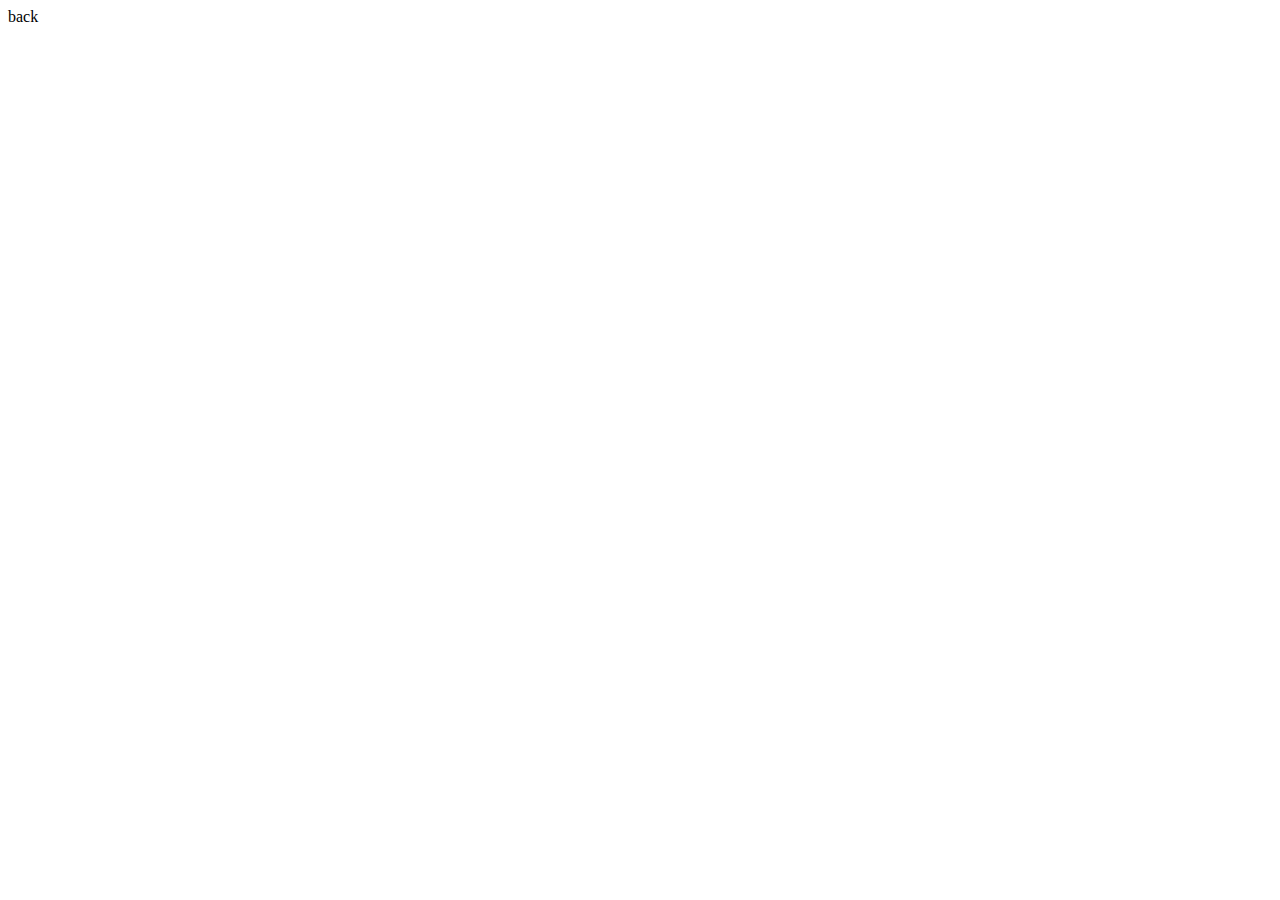
==== src/main/resources/templates/group.html @ 2ac507d4 "set up controller and domain objects" ====
<!DOCTYPE html SYSTEM "http://www.thymeleaf.org/dtd/xhtml1-strict-thymeleaf-spring4-4.dtd">

<html xmlns="http://www.w3.org/1999/xhtml"
      xmlns:th="http://www.thymeleaf.org">

<head>
    <title>Common Songs</title>
    <meta http-equiv="Content-Type" content="text/html; charset=UTF-8" />
</head>


<body>

<a th:href="@{'/'}">back</a>


</body>
</html>
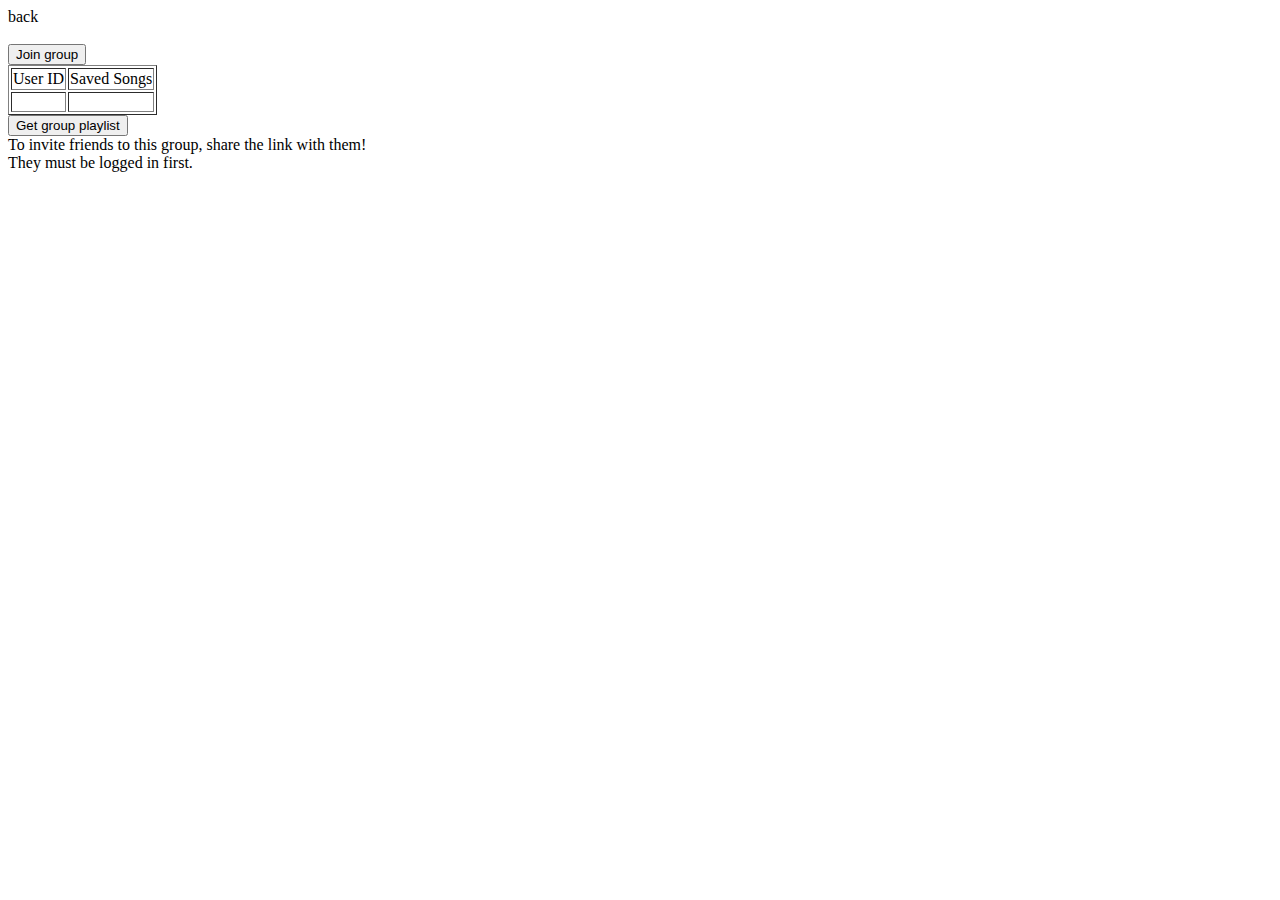
==== commit 08156720: "proper traversal to a group page, redirect to login page" ====
--- a/src/main/resources/templates/group.html
+++ b/src/main/resources/templates/group.html
@@ -12,6 +12,28 @@
 <body>
 
 <a th:href="@{'/'}">back</a>
+<br /><br />
+<input type="button" value="Join group" id="join" />
+<br />
+
+<table border="1">
+    <tr>
+        <td>User ID</td>
+        <td>Saved Songs</td>
+    </tr>
+    <tr th:each="user : ${group.users}">
+        <td>
+            <p th:text="${user.userId}"></p>
+        </td>
+        <td>
+            <p th:text="${#sets.size(user.savedSongs)}"></p>
+        </td>
+    </tr>
+</table>
+
+<input type="button" value="Get group playlist" id="compute" />
+<br />
+To invite friends to this group, share the link with them! <br /> They must be logged in first.
 
 
 </body>
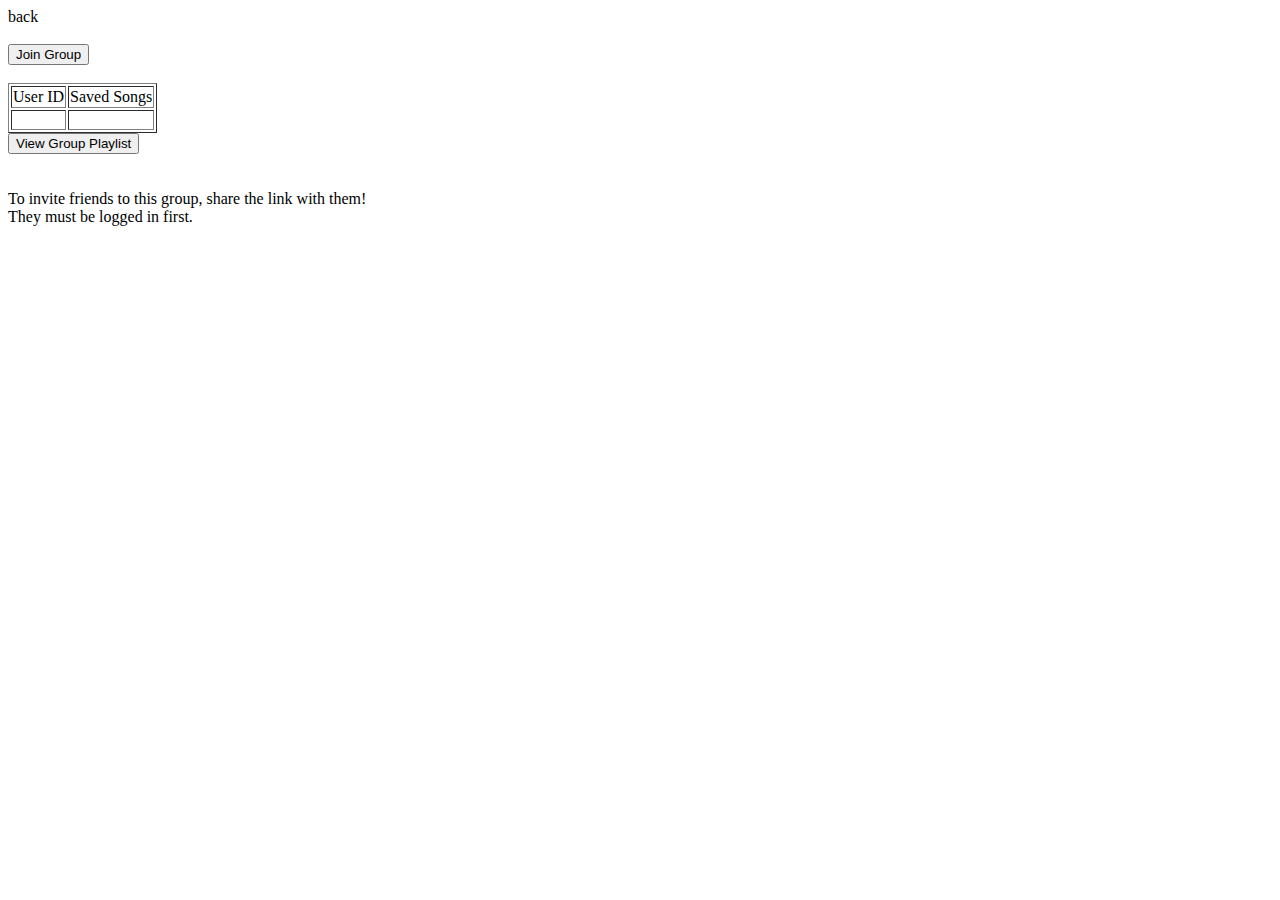
==== commit 1777d236: "display playlist" ====
--- a/src/main/resources/templates/group.html
+++ b/src/main/resources/templates/group.html
@@ -8,32 +8,40 @@
     <meta http-equiv="Content-Type" content="text/html; charset=UTF-8" />
 </head>
 
-
 <body>
 
-<a th:href="@{'/'}">back</a>
-<br /><br />
-<input type="button" value="Join group" id="join" />
-<br />
+    <a th:href="@{'/'}">back</a>
 
-<table border="1">
-    <tr>
-        <td>User ID</td>
-        <td>Saved Songs</td>
-    </tr>
-    <tr th:each="user : ${group.users}">
-        <td>
-            <p th:text="${user.userId}"></p>
-        </td>
-        <td>
-            <p th:text="${#sets.size(user.savedSongs)}"></p>
-        </td>
-    </tr>
-</table>
+    <br /><br />
 
-<input type="button" value="Get group playlist" id="compute" />
-<br />
-To invite friends to this group, share the link with them! <br /> They must be logged in first.
+    <form ACTION="#" th:action="@{/group/join}" method="POST">
+        <input type="hidden" th:name="groupId" th:value="${group.groupId}" />
+        <button>Join Group</button>
+    </form>
+
+    <br />
+
+    <table border="1">
+        <tr>
+            <td>User ID</td>
+            <td>Saved Songs</td>
+        </tr>
+        <tr th:each="user : ${group.users}">
+            <td>
+                <p th:text="${user.userId}"></p>
+            </td>
+            <td>
+                <p th:text="${#sets.size(user.savedSongs)}"></p>
+            </td>
+        </tr>
+    </table>
+
+    <form ACTION="#" th:action="@{/group/view}" method="POST">
+        <input type="hidden" th:name="groupId" th:value="${group.groupId}" />
+        <button>View Group Playlist</button>
+    </form>
+    <br /><br />
+    To invite friends to this group, share the link with them! <br /> They must be logged in first.
 
 
 </body>
